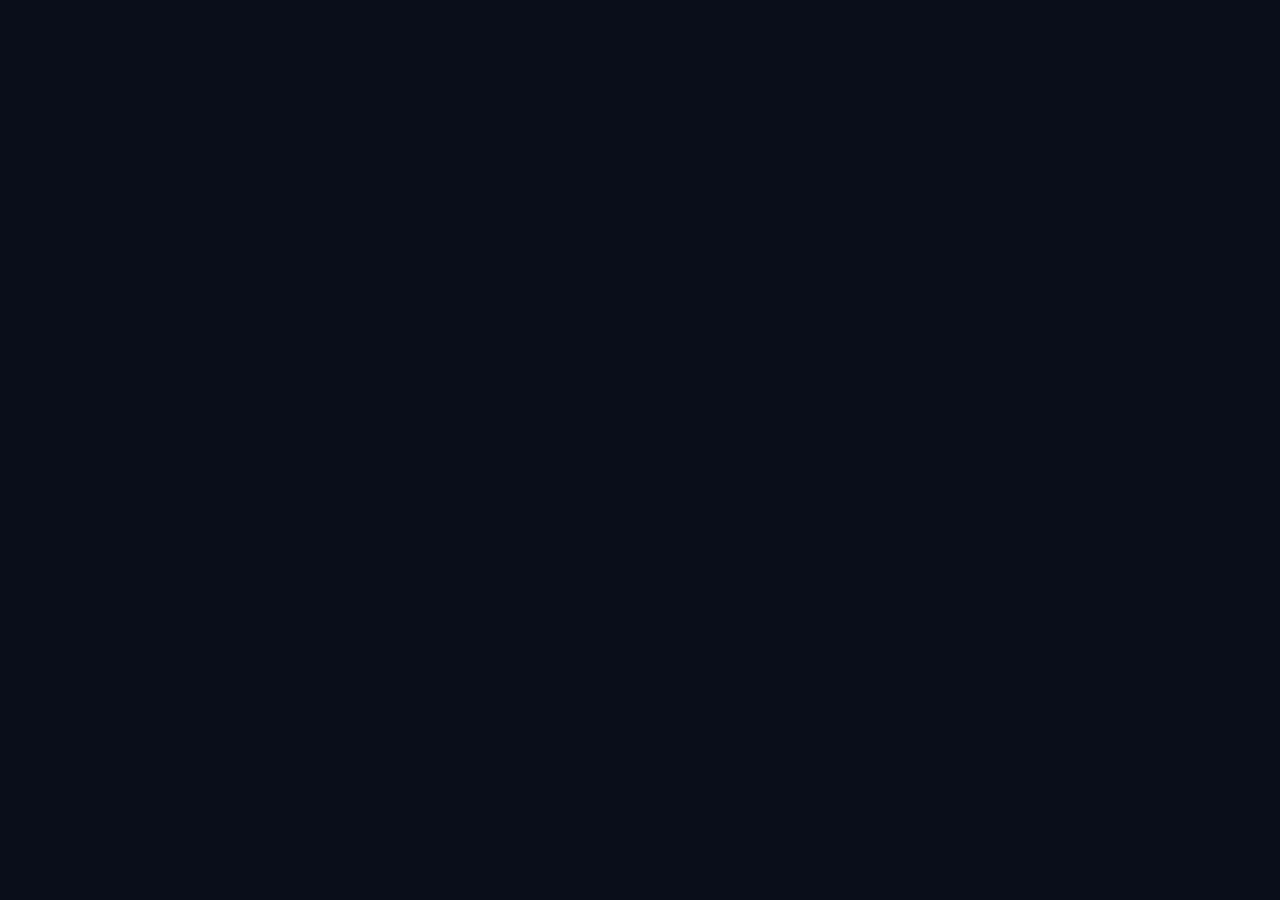
==== index.html @ 6b34cae2 "feat: project scaffold with HTML shells and global CSS" ====
<!DOCTYPE html>
<html lang="en">
<head>
  <meta charset="UTF-8">
  <meta name="viewport" content="width=device-width, initial-scale=1.0">
  <title>Monia Favaro — Data Analyst</title>
  <link rel="preconnect" href="https://fonts.googleapis.com">
  <link rel="preconnect" href="https://fonts.gstatic.com" crossorigin>
  <link href="https://fonts.googleapis.com/css2?family=Inter:wght@300;400;500;600;700&family=Space+Mono:wght@400;700&display=swap" rel="stylesheet">
  <link rel="stylesheet" href="https://cdnjs.cloudflare.com/ajax/libs/font-awesome/6.5.0/css/all.min.css">
  <link rel="stylesheet" href="css/style.css">
</head>
<body>
  <div id="nav-placeholder"></div>
  <main id="main-content">
    <!-- Page content goes here in later tasks -->
  </main>
  <div id="footer-placeholder"></div>
  <script src="js/components.js"></script>
  <script src="js/main.js"></script>
</body>
</html>
---- css/style.css ----
/* ── Variables ── */
:root {
  --bg-dark: #0a0e1a;
  --blue-primary: #1e90ff;
  --blue-secondary: #0d1b2a;
  --silver: #c0c8d8;
  --silver-dim: #7a8499;
  --font-body: 'Inter', sans-serif;
  --font-accent: 'Space Mono', monospace;
  --nav-height: 64px;
  --max-width: 1100px;
  --radius: 8px;
  --transition: 0.25s ease;
}

/* ── Reset ── */
*, *::before, *::after { box-sizing: border-box; margin: 0; padding: 0; }
html { scroll-behavior: smooth; }

body {
  background-color: var(--bg-dark);
  color: var(--silver);
  font-family: var(--font-body);
  font-size: 1rem;
  line-height: 1.7;
  min-height: 100vh;
  display: flex;
  flex-direction: column;
}

#main-content { flex: 1; }

a { color: var(--blue-primary); text-decoration: none; transition: opacity var(--transition); }
a:hover { opacity: 0.8; }

img { max-width: 100%; display: block; }

h1, h2, h3 {
  font-family: var(--font-accent);
  color: var(--silver);
  line-height: 1.3;
}

.container {
  max-width: var(--max-width);
  margin: 0 auto;
  padding: 0 1.5rem;
}

section { padding: 5rem 0; }

/* ── Fade-in animation (triggered by main.js) ── */
.fade-in {
  opacity: 0;
  transform: translateY(24px);
  transition: opacity 0.6s ease, transform 0.6s ease;
}
.fade-in.visible {
  opacity: 1;
  transform: translateY(0);
}

/* ── Buttons ── */
.btn {
  display: inline-block;
  padding: 0.75rem 1.75rem;
  border-radius: var(--radius);
  font-family: var(--font-body);
  font-size: 0.95rem;
  font-weight: 600;
  cursor: pointer;
  transition: all var(--transition);
  border: 2px solid transparent;
}
.btn-primary {
  background: var(--blue-primary);
  color: #fff;
}
.btn-primary:hover {
  background: transparent;
  border-color: var(--blue-primary);
  color: var(--blue-primary);
  opacity: 1;
}
.btn-outline {
  background: transparent;
  border-color: var(--silver-dim);
  color: var(--silver);
}
.btn-outline:hover {
  border-color: var(--blue-primary);
  color: var(--blue-primary);
  opacity: 1;
}

/* ── Section heading ── */
.section-title {
  font-size: 2rem;
  margin-bottom: 0.5rem;
  color: var(--silver);
}
.section-title span { color: var(--blue-primary); }
.section-divider {
  width: 48px;
  height: 3px;
  background: var(--blue-primary);
  margin-bottom: 3rem;
}
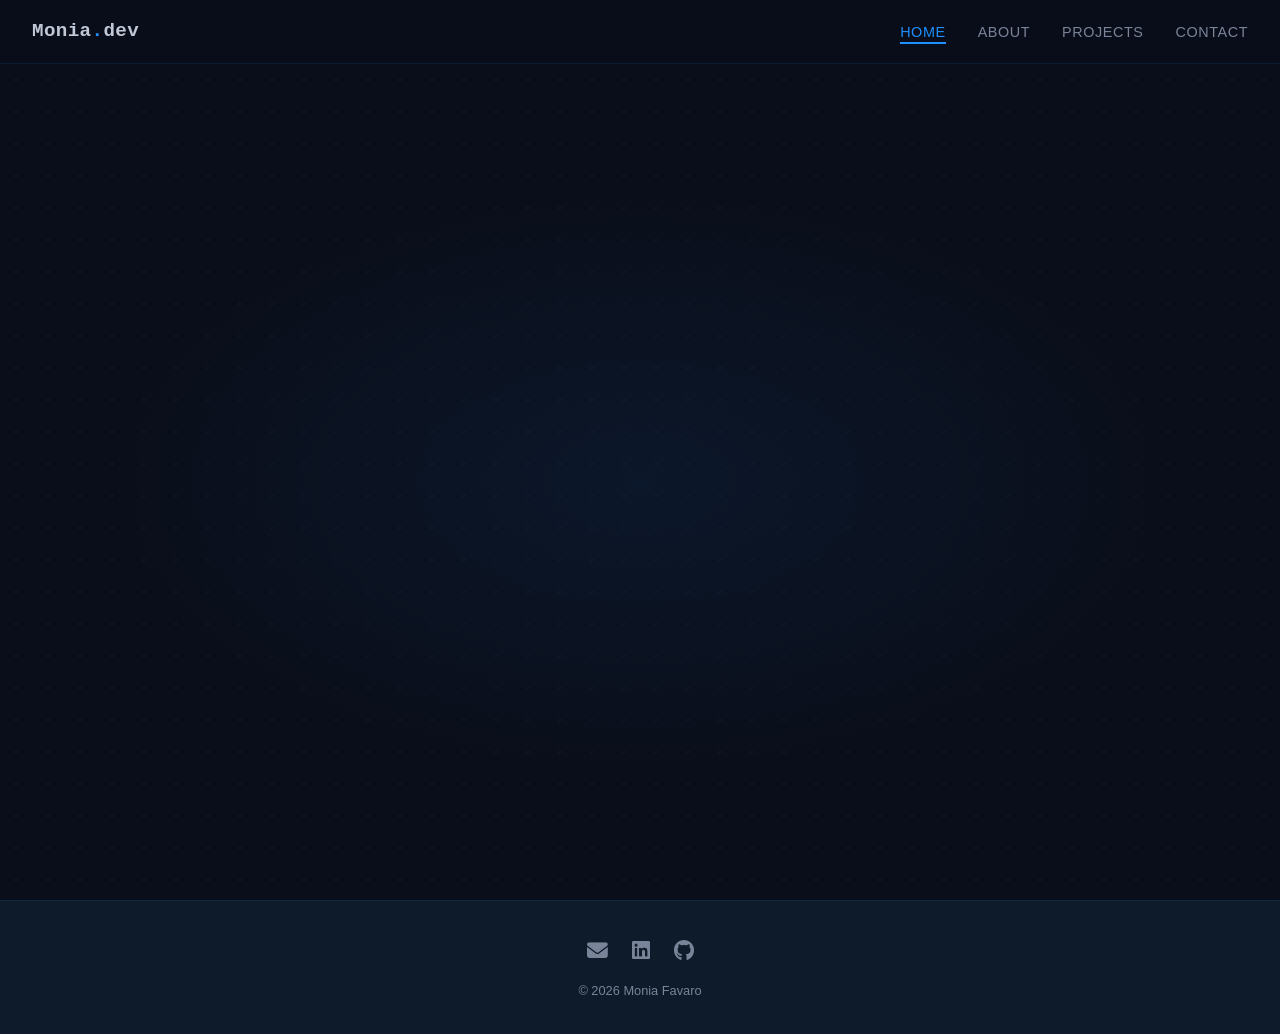
==== commit ad7beb2c: "feat: home page hero section" ====
--- a/index.html
+++ b/index.html
@@ -13,7 +13,20 @@
 <body>
   <div id="nav-placeholder"></div>
   <main id="main-content">
-    <!-- Page content goes here in later tasks -->
+    <section class="hero">
+      <div class="hero-bg-pattern"></div>
+      <div class="hero-glow"></div>
+      <div class="container hero-content fade-in">
+        <p class="hero-greeting">Hi, I'm</p>
+        <h1 class="hero-name">Monia Favaro</h1>
+        <h2 class="hero-title">Data Analyst</h2>
+        <p class="hero-tagline">Turning raw data into clear decisions.</p>
+        <div class="hero-cta">
+          <a href="projects.html" class="btn btn-primary">View My Projects</a>
+          <a href="about.html" class="btn btn-outline">About Me</a>
+        </div>
+      </div>
+    </section>
   </main>
   <div id="footer-placeholder"></div>
   <script src="js/components.js"></script>
--- a/css/style.css
+++ b/css/style.css
@@ -93,6 +93,131 @@
   opacity: 1;
 }
 
+/* ── Navbar ── */
+.navbar {
+  position: fixed;
+  top: 0;
+  left: 0;
+  right: 0;
+  height: var(--nav-height);
+  background: rgba(10, 14, 26, 0.92);
+  backdrop-filter: blur(10px);
+  border-bottom: 1px solid rgba(30, 144, 255, 0.1);
+  display: flex;
+  align-items: center;
+  justify-content: space-between;
+  padding: 0 2rem;
+  z-index: 1000;
+}
+
+.nav-logo {
+  font-family: var(--font-accent);
+  font-size: 1.2rem;
+  font-weight: 700;
+  color: var(--silver);
+  letter-spacing: 0.02em;
+}
+.nav-logo span { color: var(--blue-primary); }
+.nav-logo:hover { opacity: 1; color: var(--silver); }
+
+.nav-links {
+  display: flex;
+  gap: 2rem;
+  list-style: none;
+}
+.nav-links a {
+  font-size: 0.9rem;
+  font-weight: 500;
+  color: var(--silver-dim);
+  letter-spacing: 0.04em;
+  text-transform: uppercase;
+  position: relative;
+  padding-bottom: 2px;
+}
+.nav-links a::after {
+  content: '';
+  position: absolute;
+  bottom: -2px;
+  left: 0;
+  width: 0;
+  height: 2px;
+  background: var(--blue-primary);
+  transition: width var(--transition);
+}
+.nav-links a:hover,
+.nav-links a.active {
+  color: var(--blue-primary);
+  opacity: 1;
+}
+.nav-links a:hover::after,
+.nav-links a.active::after { width: 100%; }
+
+/* ── Hamburger ── */
+.hamburger {
+  display: none;
+  flex-direction: column;
+  gap: 5px;
+  background: none;
+  border: none;
+  cursor: pointer;
+  padding: 4px;
+}
+.hamburger span {
+  display: block;
+  width: 24px;
+  height: 2px;
+  background: var(--silver);
+  transition: all var(--transition);
+}
+.hamburger.open span:nth-child(1) { transform: translateY(7px) rotate(45deg); }
+.hamburger.open span:nth-child(2) { opacity: 0; }
+.hamburger.open span:nth-child(3) { transform: translateY(-7px) rotate(-45deg); }
+
+/* ── Footer ── */
+.footer {
+  background: var(--blue-secondary);
+  border-top: 1px solid rgba(30, 144, 255, 0.1);
+  padding: 2rem 0;
+  text-align: center;
+}
+.footer-links {
+  display: flex;
+  justify-content: center;
+  gap: 1.5rem;
+  margin-bottom: 0.75rem;
+}
+.footer-links a {
+  font-size: 1.3rem;
+  color: var(--silver-dim);
+  transition: color var(--transition);
+}
+.footer-links a:hover { color: var(--blue-primary); opacity: 1; }
+.footer-copy {
+  font-size: 0.8rem;
+  color: var(--silver-dim);
+}
+
+/* ── Offset main content below fixed nav ── */
+#main-content { padding-top: var(--nav-height); }
+
+/* ── Responsive nav ── */
+@media (max-width: 767px) {
+  .hamburger { display: flex; }
+  .nav-links {
+    display: none;
+    flex-direction: column;
+    position: absolute;
+    top: var(--nav-height);
+    left: 0;
+    right: 0;
+    background: rgba(10, 14, 26, 0.98);
+    padding: 1.5rem 2rem;
+    gap: 1.25rem;
+    border-bottom: 1px solid rgba(30, 144, 255, 0.1);
+  }
+  .nav-links.open { display: flex; }
+}
+
 /* ── Section heading ── */
 .section-title {
   font-size: 2rem;
@@ -106,3 +231,66 @@
   background: var(--blue-primary);
   margin-bottom: 3rem;
 }
+
+/* ── Home: Hero ── */
+.hero {
+  min-height: calc(100vh - var(--nav-height));
+  display: flex;
+  align-items: center;
+  position: relative;
+  overflow: hidden;
+}
+
+.hero-bg-pattern {
+  position: absolute;
+  inset: 0;
+  background-image: radial-gradient(rgba(30, 144, 255, 0.12) 1px, transparent 1px);
+  background-size: 32px 32px;
+  pointer-events: none;
+}
+
+.hero-glow {
+  position: absolute;
+  inset: 0;
+  background: radial-gradient(ellipse 60% 50% at 50% 50%, rgba(30, 144, 255, 0.07) 0%, transparent 70%);
+  pointer-events: none;
+}
+
+.hero-content { position: relative; z-index: 1; }
+
+.hero-greeting {
+  font-family: var(--font-accent);
+  font-size: 1rem;
+  color: var(--blue-primary);
+  letter-spacing: 0.1em;
+  margin-bottom: 0.5rem;
+}
+
+.hero-name {
+  font-size: clamp(2.5rem, 6vw, 4.5rem);
+  font-weight: 700;
+  color: var(--silver);
+  line-height: 1.1;
+  margin-bottom: 0.25rem;
+}
+
+.hero-title {
+  font-family: var(--font-accent);
+  font-size: clamp(1.1rem, 3vw, 1.6rem);
+  font-weight: 400;
+  color: var(--blue-primary);
+  margin-bottom: 1.25rem;
+}
+
+.hero-tagline {
+  font-size: 1.1rem;
+  color: var(--silver-dim);
+  max-width: 480px;
+  margin-bottom: 2.5rem;
+}
+
+.hero-cta {
+  display: flex;
+  gap: 1rem;
+  flex-wrap: wrap;
+}
